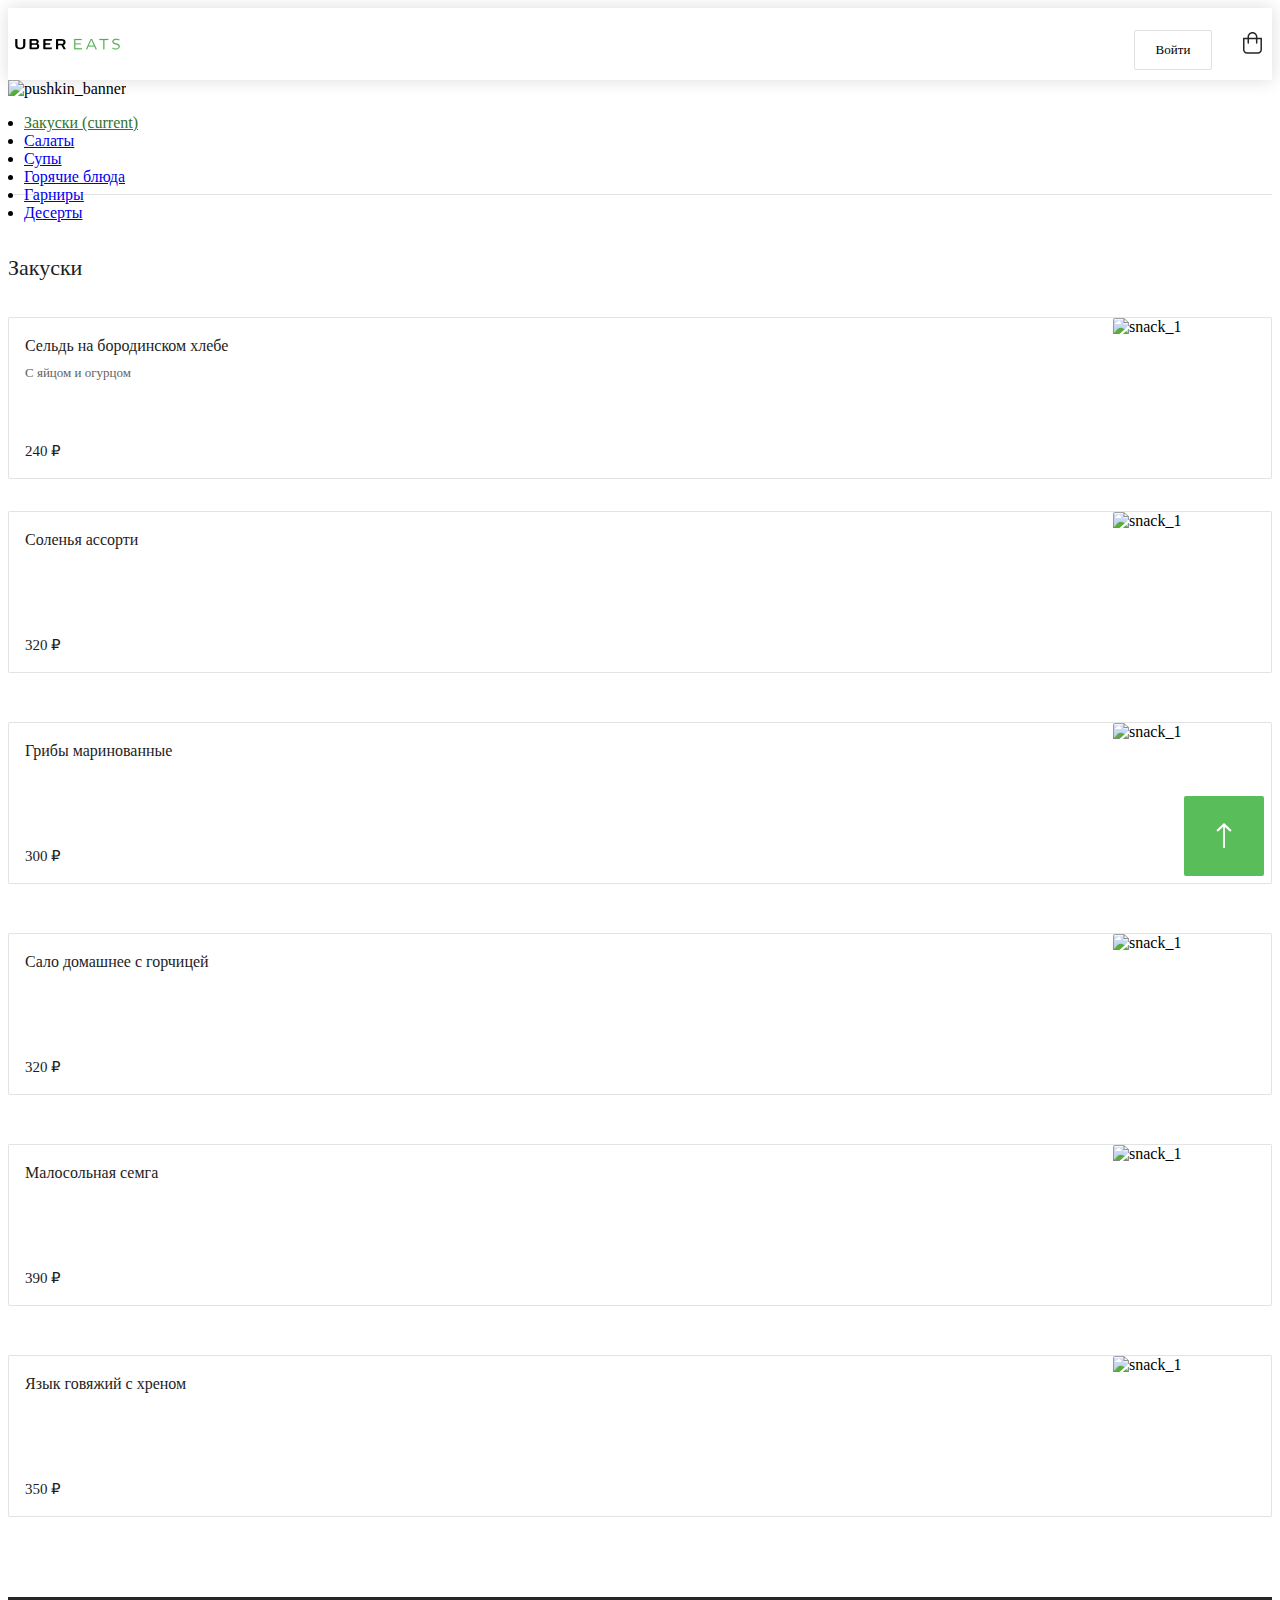
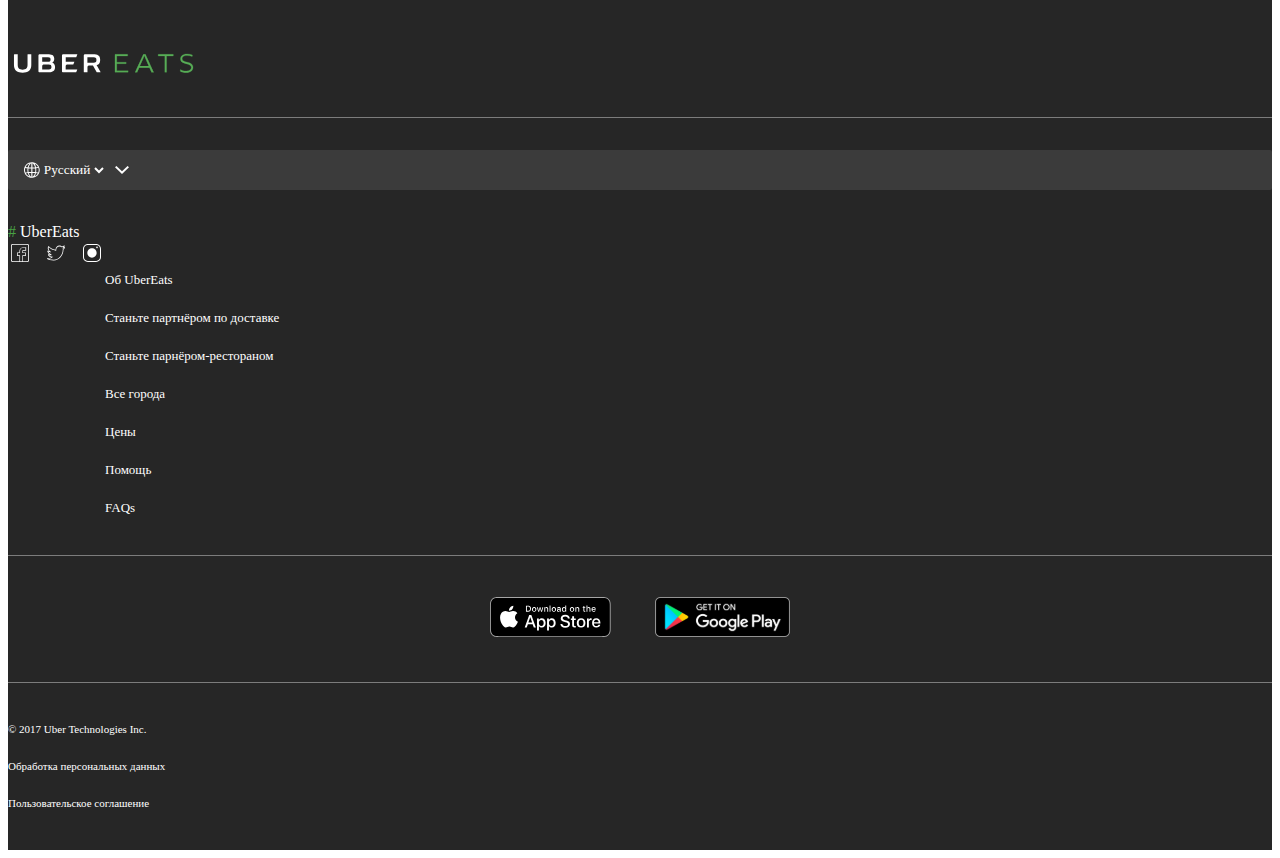
==== pushkin.html @ 24c44248 "first commit" ====
<!DOCTYPE html>
<html lang="ru">
  <head>
    <meta charset="UTF-8" />
    <meta http-equiv="X-UA-Compatible" content="IE=edge" />
    <meta name="viewport" content="width=device-width, initial-scale=1.0" />
    <link
      rel="stylesheet"
      href="https://cdn.jsdelivr.net/npm/bootstrap@4.1.3/dist/css/bootstrap.min.css"
      integrity="sha384-MCw98/SFnGE8fJT3GXwEOngsV7Zt27NXFoaoApmYm81iuXoPkFOJwJ8ERdknLPMO"
      crossorigin="anonymous"
    />
    <link rel="stylesheet" href="main_style.css" />
    <title>Главная</title>
  </head>
  <body>
    <div id="nav_bar" class="nav_bar">
      <div
        class="container"
        style="
          display: flex;
          flex-direction: row;
          justify-content: space-between;
        "
      >
        <a href="index.html"
          ><img
            style="margin-top: 30px"
            src="img/Stores/logo.svg"
            width="119.23"
            height="12.31"
          />
        </a>
        <div>
          <button type="button" class="log_in_btn">
            <span class="log_in_text">Войти</span>
          </button>

          <button type="button" class="cart_btn">
            <img src="img/Stores/basket.svg" />
          </button>
        </div>
      </div>
    </div>

    <img
      src="https://s3-alpha-sig.figma.com/img/1613/983b/03edb3a2b60781411a69db8fba566c50?Expires=1662336000&Signature=bKX0Hdz8-CfFAT5Q~3QdFXgvVffaPPNdoxm0lt3GJEyD3bPcUwfbOvtfsmLBp6mGgLY2dVqLGIM2qCj8gqTpLRBd3MKkYp1RsnoZWsYY9XwnWlACplLjK~FwSXbgyjGk-luWqMeCGVr-msJksi~EU~8wQmBsBdcbxEP6hj3JLXyecVYCVLjrn0veqkVZGVHTIKzxTBTTxw54ifNCoW8HgW15WSX~xNX1f3E3TL0l~2PSjoN2SneTjhsajJYFwvUito7wlhRZ7MWvH7v8oXpEGoeOysjGRTiaZpj0rMuWn2AtUzBTqndep9PDZ61sCO0f-WTiuR3UUUrAS7LhsmPlOQ__&Key-Pair-Id=APKAINTVSUGEWH5XD5UA"
      alt="pushkin_banner"
      style="width: 100%; height: 364px; object-fit: cover"
    />

    <div class="container">
      <div class="row">
        <div class="col-xs-12 col-md-7 col-lg-5">
          <div class="restaurant_card">
            <h1 class="restaurant_name">Трактир «Пушкин»</h1>
            <div class="restaurant_info">
              <div class="restaurant_price">₽₽₽ • Европейская</div>
              <div
                style="
                  width: 100px;
                  height: 32px;
                  background: #262626;
                  border-radius: 16px;
                  text-align: center;
                "
              >
                <div
                  style="
                    font-family: 'Roboto';
                    font-style: normal;
                    font-weight: 400;
                    font-size: 13px;
                    line-height: 15px;
                    color: #ffffff;
                    padding-top: 8px;
                  "
                >
                  40 - 50 мин
                </div>
              </div>
            </div>
          </div>
        </div>
      </div>
    </div>

    <div class="container">
      <nav
        class="navbar navbar-expand-lg navbar-light"
        style="position: relative; right: 24px; height: 80px"
      >
        <div class="collapse navbar-collapse" id="navbarNav">
          <ul class="navbar-nav">
            <li class="nav-item active">
              <a class="nav-link" href="#" style="color: #327430"
                >Закуски <span class="sr-only">(current)</span></a
              >
            </li>
            <li class="nav-item">
              <a class="nav-link" href="#">Салаты</a>
            </li>
            <li class="nav-item">
              <a class="nav-link" href="#">Супы</a>
            </li>
            <li class="nav-item">
              <a class="nav-link" href="#">Горячие блюда</a>
            </li>
            <li class="nav-item">
              <a class="nav-link" href="#">Гарниры</a>
            </li>
            <li class="nav-item">
              <a class="nav-link" href="#">Десерты</a>
            </li>
          </ul>
        </div>
      </nav>
    </div>

    <div class="pushkin_nav_divider"></div>

    <div class="container">
      <h2 class="restaurant_dishes_section">Закуски</h2>
      <div class="pushkin_dishes_section_divider"></div>
    </div>

    <div class="container">
      <div class="row">
        <div class="col-xs-12 col-md-12 col-lg-6">
          <div class="pushkin_card">
            <div class="texts">
              <div>
                <div class="dish_title">Сельдь на бородинском хлебе</div>
                <div class="dish_disc">С яйцом и огурцом</div>
              </div>
              <div class="dish_price">240 ₽</div>
            </div>
            <img
              class="pushkin_card_img"
              src="https://s3-alpha-sig.figma.com/img/112a/9e64/54ece4b0c2d21a0d1b4f7c3fd8db1614?Expires=1662336000&Signature=Ts7RqaJ3R5uDaBcEsYUMHX-a01jIfdjD9mamzvSAJ-fK8njPgfHpLlgM9SA5OUJnR98MpLMlZAbWT26Cts3aQgS6zPI4PLEVNfjnE0MGRhdMVtYfAAHUqVfC9Oa8p7Ol8ZoxODs74G61ThtTRk3EBB3APAhMS~oWbxy5F-8vG09HRSK0rqkvMA-R6lqTx0TqFULHIAUmdQeC8tRtcxvMrJ1RWP6Mcut-YElxHq~iNEylK7EkaYPXAis94yq6inYHEMo0zQxGP~tjVuzDEccvyi5G3mUQZvmqlZ78Q533WPVPAcIRg9qXRC50nsviOAnB0SX9llNdjTceqQlIrcxqBw__&Key-Pair-Id=APKAINTVSUGEWH5XD5UA"
              alt="snack_1"
            />
          </div>
        </div>
        <div class="col-xs-12 col-md-12 col-lg-6">
          <div class="pushkin_card">
            <div class="texts">
              <div>
                <div class="dish_title">Соленья ассорти</div>
              </div>
              <div class="dish_price">320 ₽</div>
            </div>
            <img
              class="pushkin_card_img"
              src="https://www.figma.com/file/y5fintNAAzM3MlR1UtsPqS/image/2729278aa17825f275ea68a422a5c5171804de46?fuid=576664179492109547"
              alt="snack_1"
            />
          </div>
        </div>
        <div class="col-xs-12 col-md-12 col-lg-6">
          <div class="pushkin_card_marg">
            <div class="texts">
              <div>
                <div class="dish_title">Грибы маринованные</div>
              </div>
              <div class="dish_price">300 ₽</div>
            </div>
            <img
              class="pushkin_card_img"
              src="https://s3-alpha-sig.figma.com/img/ff4a/50ee/3590ae6754898b8528d7a763864bdec4?Expires=1662336000&Signature=ROaXU6tZR9bb5Jdagfak1rdSvYqHmilqythzwJiT2Gv-gjU6eVFssdjAlc1x0ug6WdnXpsAEVNYGKJ-KvI8ilMBiIB~tonVtHy1~Sxxxziuvy4mqgJy3PHtDf1bbWpsk2fXU9WAIw7TInIZaheFWOL-ULgtdaBc6TsAaH61ri~UH9n3v7GsUMdWshg4vNVlDK3nE9EjxG04ChFOSKdbwhnrLK8dVwniJ5npyS-lagHqoB3wINpsmqY2X3aEeIZ4qOL9uGIhZ5EBT5CSgvGnzxyGJc-BDVAKbv6L6hKLecvfnziugtAx7233UcPCRDz0uil6XjEMx9EGLv1BYnQ2C2Q__&Key-Pair-Id=APKAINTVSUGEWH5XD5UA"
              alt="snack_1"
            />
          </div>
        </div>
        <div class="col-xs-12 col-md-12 col-lg-6">
          <div class="pushkin_card_marg">
            <div class="texts">
              <div>
                <div class="dish_title">Сало домашнее с горчицей</div>
              </div>
              <div class="dish_price">320 ₽</div>
            </div>
            <img
              class="pushkin_card_img"
              src="https://s3-alpha-sig.figma.com/img/d2ac/655f/db1fa93ea3a85dbb6d2cd13c648ae4b8?Expires=1662336000&Signature=BKzVzLIoi~blvcte0NB4Bo9sO43W9W~n81IBX1bMMhozrVIw4Tsm~Qqj6J7UMDZkZ910aI4dmuuEckIgF9y7GNIN925gk6cg2~rq6nPjajgS3EvgY5T0lLqA6oTnhRquQCvAlUGvVbUOyjXSDna2Wr1xS3SpzqdD7h5auFbOCHyEic0DI8IVO-DyMQf06D5Xgtk5AOUb7hzHmvVJpakuo8bmp1gla0OuQPIpg6U6~7KfNZ5HTuzNwjl6axP0NVK0gnWaaUvonMna5ckOzDuAa1IHGFnrU3uhvchgjTgYPalcxamY4Lda681um5AWD~1S6-BkKjCNj0silpQXUDOt-w__&Key-Pair-Id=APKAINTVSUGEWH5XD5UA"
              alt="snack_1"
            />
          </div>
        </div>
        <div class="col-xs-12 col-md-12 col-lg-6">
          <div class="pushkin_card_marg">
            <div class="texts">
              <div>
                <div class="dish_title">Малосольная семга</div>
              </div>
              <div class="dish_price">390 ₽</div>
            </div>
            <img
              class="pushkin_card_img"
              src="https://s3-alpha-sig.figma.com/img/46fb/19c0/82516041e5a6a2180729d3a14c7a1a30?Expires=1662336000&Signature=AULRM63-z3rTjFrzKTvi5mIV9tWBP5dcTpU1RLGkOMivmJOsDKPuYEYm4zSG1wv9REJ-tC4sMDtpq0~T7-ni53V8vENTAJS3eN2TwlFB8uShjkTL4C~yQ0jb1W7WqsC~[base64]&Key-Pair-Id=APKAINTVSUGEWH5XD5UA"
              alt="snack_1"
            />
          </div>
        </div>
        <div class="col-xs-12 col-md-12 col-lg-6">
          <div class="pushkin_card_marg">
            <div class="texts">
              <div>
                <div class="dish_title">Язык говяжий с хреном</div>
              </div>
              <div class="dish_price">350 ₽</div>
            </div>
            <img
              class="pushkin_card_img"
              src="https://s3-alpha-sig.figma.com/img/8d1c/1759/1cac2b297923224d1869aecf3d42ea16?Expires=1662336000&Signature=PKl9V3UuaKA93yf0BbSNRL7K09hRV-t6JyRk23SdQxDOcTGPj8fDDFpmoxYuk8HKcDcZjhkhVkgLLqDW9FDM~BH~Pro1GjlnATUzP9KKx4pvecPLHTVfEBt12t2cYOzTtCieVl3TELOJzAjZMxJBPx1Cn9WClYFj84iMXWWu7190QusTQjJg23GQcualxjZM0JLRnptAuchtt~V4GJMN4ijzMscb~AFViuRbl9K979mvZ1CdX89CknPlJ6V2j1s7-iRRHdtcgTnqxaHrgf8tfsz-ErNO4Bi9xSHmKFoicqruzgVcM1892NiD85SlU8RwH~nv4wkjqKSP8hDpwm--IQ__&Key-Pair-Id=APKAINTVSUGEWH5XD5UA"
              alt="snack_1"
            />
          </div>
        </div>
      </div>
    </div>

    <div class="page_bottom">
      <div class="container">
        <img
          src="img/Stores/white-logo.svg"
          alt="logo"
          style="margin-top: 56px"
          width="190.77"
          height="19.69"
        />

        <div class="divider"></div>

        <div class="row" style="margin-top: 32px; margin-bottom: 25px">
          <div class="col-xs-7 col-md-3 col-lg-3">
            <div
              style="
                display: flex;
                flex-direction: row;
                background: #3b3b3b;
                border-radius: 2px;
                height: 40px;
              "
            >
              <img
                src="img/Stores/world.svg"
                alt="world"
                style="margin-top: 12.14px; margin-left: 16px"
                width="15.72"
                height="15.72"
                ;
              />
              <select class="custom-select">
                <option selected>Русский</option>
                <option value="1">English</option>
              </select>

              <img
                src="img/Stores/if_icon-ios7-arrow-back_211686.svg"
                alt="arrow"
                style="margin: 16px 8px"
                width="14"
                height="8"
              />
            </div>
            <div style="width: 96px; margin-top: 32px">
              <div>
                <span
                  style="
                    font-family: 'Roboto';
                    font-style: normal;
                    font-weight: 400;
                    font-size: 16px;
                    line-height: 19px;
                    color: #49a144;
                  "
                  >#</span
                >
                <span
                  style="
                    font-family: 'Roboto';
                    font-style: normal;
                    font-weight: 400;
                    font-size: 16px;
                    line-height: 19px;
                    color: #ffffff;
                  "
                  >UberEats</span
                >
              </div>
              <div
                style="
                  display: flex;
                  justify-content: space-between;
                  flex-direction: row;
                "
              >
                <img
                  src="img/Stores/ic/24/social/facebook.svg"
                  alt="facebook"
                />
                <img src="img/Stores/ic/24/social/twitter.svg" alt="twitter" />
                <img
                  src="img/Stores/ic/24/social/instagram.svg"
                  alt="instagram"
                />
              </div>
            </div>
          </div>

          <div class="col-xs-7 col-md-3 col-lg-3">
            <div class="bottom_words_list_1">
              <div class="bottom_text_btns">Об UberEats</div>
              <div class="bottom_text_btns">Станьте партнёром по доставке</div>
              <div class="bottom_text_btns">Станьте парнёром-рестораном</div>
            </div>
          </div>

          <div class="col-xs-7 col-md-3 col-lg-3">
            <div class="bottom_words_list_2">
              <div class="bottom_text_btns">Все города</div>
              <div class="bottom_text_btns">Цены</div>
              <div class="bottom_text_btns">Помощь</div>
              <div class="bottom_text_btns">FAQs</div>
            </div>
          </div>
        </div>

        <div class="divider" style="margin-bottom: 41px"></div>

        <div
          style="
            display: flex;
            justify-content: space-around;
            margin-bottom: 39px;
          "
        >
          <div>
            <img
              style="margin-right: 40px"
              src="img/Stores/Download_on_the_App_Store_Badge_US-UK_RGB_blk_092917.svg"
              alt=""
            />
            <img src="img/Stores/en_badge_web_generic-cf6dad406f.svg" alt="" />
          </div>
        </div>

        <div class="divider" style="margin-bottom: 40px"></div>

        <div class="container" style="padding-bottom: 16px">
          <div class="row">
            <div class="col-xs-8 col-md-4 col-lg-4">
              <div class="bottom_text">© 2017 Uber Technologies Inc.</div>
            </div>
            <div class="col-xs-8 col-md-4 col-lg-4">
              <div class="bottom_text">Обработка персональных данных</div>
            </div>
            <div class="col-xs-8 col-md-4 col-lg-4">
              <div class="bottom_text">Пользовательское соглашение</div>
            </div>
          </div>
        </div>
      </div>
    </div>

    <a
      href="#nav_bar"
      style="
        position: fixed;
        width: 80px;
        height: 80px;
        bottom: 24px;
        right: 16px;
      "
    >
      <img src="img/Stores/btn-up.svg" alt="btn-up" width="80" height="80" />
    </a>
  </body>
</html>
---- main_style.css ----
.nav_bar {
  background-color: white;
  box-shadow: 0px 0px 16px rgba(38, 38, 38, 0.16);
  height: 72px;
}

.log_in_btn {
  background-color: white;
  width: 78px;
  height: 40px;
  border: 1px solid #e0e0e0;
  border-radius: 2px;
  margin-top: 16px;
}

.log_in_text {
  color: black;
  font-family: "Roboto";
  font-style: normal;
  font-weight: 500;
  font-size: 13px;
  line-height: 24px;
}

.cart_btn {
  width: 40px;
  height: 72px;
  background-color: white;
  border: 0px;

  margin-left: 16px;
}

@media (max-width: 640px) {
  .cart_btn {
    display: none;
  }
}

h2 {
  margin-top: 56px;

  font-family: "Roboto";
  font-style: normal;
  font-weight: 400;
  font-size: 22px;
  line-height: 34px;
  color: #1d1d1d;
}

.card {
  height: 366px;
  border: none;
  background-color: white;
  margin-top: 16px;
}

.card:hover {
  background-color: rgba(117, 117, 117, 0.04);
}

.card_img {
  height: 256px;
  object-fit: cover;
}

h3 {
  margin-top: 16px;

  font-family: "Roboto";
  font-style: normal;
  font-weight: 400;
  font-size: 16px;
  line-height: 24px;
  color: #1d1d1d;
}

.card_price {
  margin-top: 4px;

  font-family: "Roboto";
  font-style: normal;
  font-weight: 400;
  font-size: 14px;
  line-height: 21px;
  color: #626262;
}

.card_deliv_time {
  margin-top: 4px;

  font-family: "Roboto";
  font-style: normal;
  font-weight: 400;
  font-size: 13px;
  line-height: 21px;
  color: #1d1d1d;
}

.page_bottom {
  width: 100%;
  margin-top: 80px;
  background: #262626;
}

.divider {
  margin-top: 40.31px;
  height: 1px;
  background: #ffffff;
  opacity: 0.4;
}

.custom-select {
  background: #3b3b3b;
  border: 0;
  color: white;
  font-family: "Roboto";
}

.bottom_text_btns {
  font-family: "Roboto";
  font-style: normal;
  font-weight: 400;
  font-size: 13px;
  line-height: 15px;
  color: #ffffff;

  margin-bottom: 23px;
}

.bottom_text {
  font-family: "Roboto";
  font-style: normal;
  font-weight: 400;
  font-size: 11px;
  line-height: 13px;
  color: #ffffff;

  margin-bottom: 24px;
}

.bottom_words_list_1 {
  margin-top: 7px;
  margin-left: 97px;
}

.bottom_words_list_2 {
  margin-top: 7px;
  margin-left: 97px;
}

@media (max-width: 767px) {
  .bottom_words_list_1 {
    margin-top: 39px;
    margin-left: 0px;
  }

  .bottom_words_list_2 {
    margin-top: 0px;
    margin-left: 0px;
  }

  .pushkin_card_marg {
    margin-top: 0px;
  }
}

.pushkin_card {
  height: 160px;
  border: 1px solid rgba(117, 117, 117, 0.2);
  border-radius: 2px;
  background-color: white;
  margin-top: 32px;

  display: flex;
  flex-direction: row;
  justify-content: space-between;
}

.pushkin_card:hover {
  background-color: rgba(117, 117, 117, 0.04);
}

.pushkin_card_marg {
  height: 160px;
  border: 1px solid rgba(117, 117, 117, 0.2);
  border-radius: 2px;
  background-color: white;
  margin-top: 49px;

  display: flex;
  flex-direction: row;
  justify-content: space-between;
}

.pushkin_card_marg:hover {
  background-color: rgba(117, 117, 117, 0.04);
}

@media (max-width: 767px) {
  .pushkin_card {
    margin-top: 32px;
  }
  .pushkin_card_marg {
    margin-top: 32px;
  }
}

.texts {
  margin: 16px;

  display: flex;
  flex-direction: column;
  justify-content: space-between;
}

.dish_title {
  font-family: "Roboto";
  font-style: normal;
  font-weight: 400;
  font-size: 16px;
  line-height: 24px;
  color: #1d1d1d;
}

.dish_disc {
  margin-top: 4px;

  font-family: "Roboto";
  font-style: normal;
  font-weight: 400;
  font-size: 13px;
  line-height: 21px;
  color: #626262;
}

.dish_price {
  font-family: "Roboto";
  font-style: normal;
  font-weight: 500;
  font-size: 15px;
  line-height: 21px;
  color: #1d1d1d;
}

.pushkin_card_img {
  border-radius: 2px;
  object-fit: cover;

  height: 158px;
  width: 158px;
}

.restaurant_card {
  height: 204px;
  padding: 38px;
  background-color: white;
  display: flex;
  flex-direction: column;
  justify-content: space-between;

  position: absolute;
  top: -284px;
}

.restaurant_name {
  font-family: "Roboto";
  font-style: normal;
  font-weight: 400;
  font-size: 36px;
  line-height: 42px;
  color: #1d1d1d;
}

.restaurant_info {
  display: flex;
  flex-direction: row;
  justify-content: space-between;
  align-items: center;
}

.restaurant_price {
  font-family: "Roboto";
  font-style: normal;
  font-weight: 400;
  font-size: 14px;
  line-height: 16px;
  color: #626262;
}

@media (max-width: 767px) {
  .restaurant_card {
    height: 180px;
    padding: 24px;
    left: 8px;
    right: 8px;
    margin-left: auto;
    margin-right: auto;
  }

  .restaurant_name {
    text-align: center;
    font-size: 24px;
    line-height: 28px;
  }

  .restaurant_info {
    flex-direction: column;
  }

  .restaurant_price {
    margin-bottom: 16px;
  }
}

.pushkin_nav_divider {
  height: 1px;
  background: rgba(117, 117, 117, 0.2);
}

@media (max-width: 991px) {
  .pushkin_nav_divider {
    display: none;
  }
}

.pushkin_dishes_section_divider {
  display: none;
}

@media (max-width: 767px) {
  .restaurant_dishes_section {
    position: relative;
    bottom: 50px;
    text-align: center;
  }

  .pushkin_dishes_section_divider {
    display: block;
    position: relative;
    bottom: 50px;
    margin: auto;

    width: 50px;
    height: 1px;
    background: #757575;
  }
}
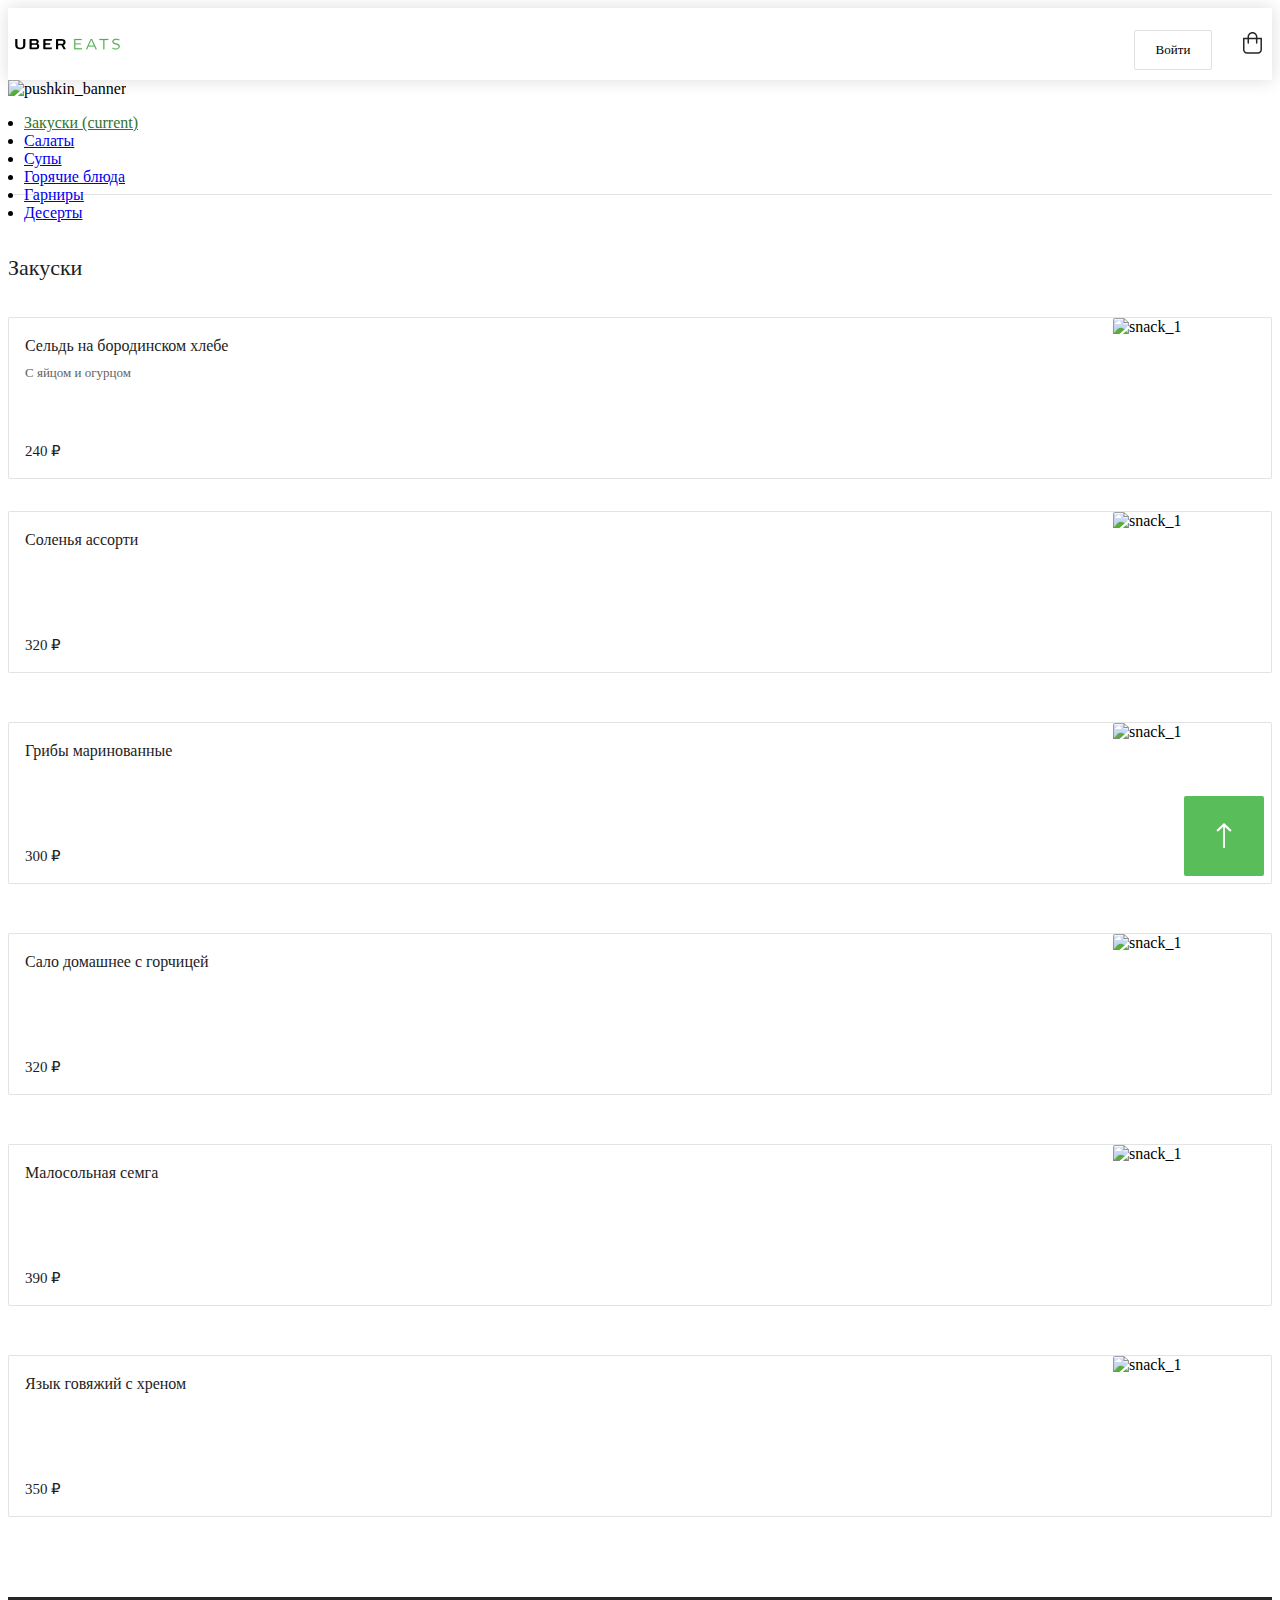
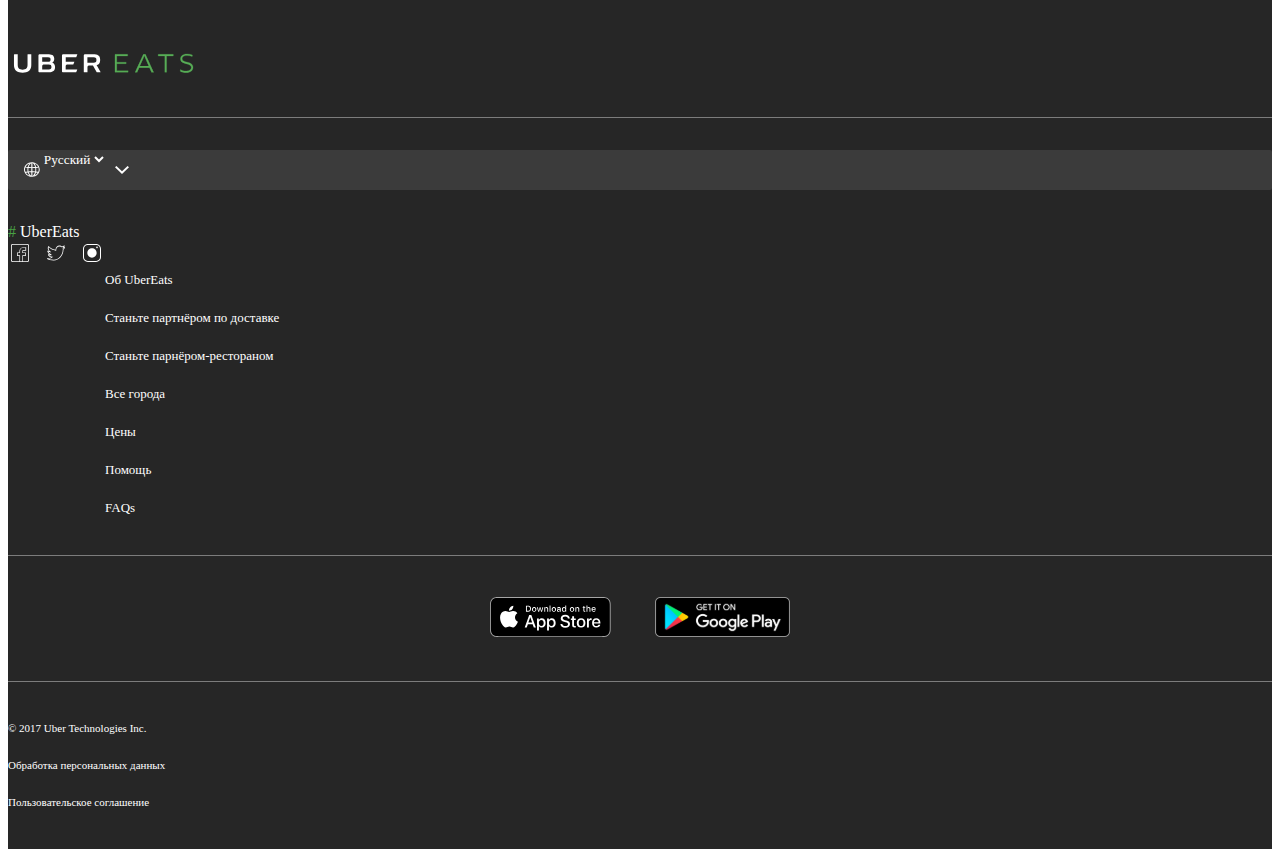
==== commit 4d072394: "code reformat" ====
--- a/pushkin.html
+++ b/pushkin.html
@@ -1,73 +1,73 @@
 <!DOCTYPE html>
 <html lang="ru">
-  <head>
-    <meta charset="UTF-8" />
-    <meta http-equiv="X-UA-Compatible" content="IE=edge" />
-    <meta name="viewport" content="width=device-width, initial-scale=1.0" />
+<head>
+    <meta charset="UTF-8"/>
+    <meta http-equiv="X-UA-Compatible" content="IE=edge"/>
+    <meta name="viewport" content="width=device-width, initial-scale=1.0"/>
     <link
-      rel="stylesheet"
-      href="https://cdn.jsdelivr.net/npm/bootstrap@4.1.3/dist/css/bootstrap.min.css"
-      integrity="sha384-MCw98/SFnGE8fJT3GXwEOngsV7Zt27NXFoaoApmYm81iuXoPkFOJwJ8ERdknLPMO"
-      crossorigin="anonymous"
+            rel="stylesheet"
+            href="https://cdn.jsdelivr.net/npm/bootstrap@4.1.3/dist/css/bootstrap.min.css"
+            integrity="sha384-MCw98/SFnGE8fJT3GXwEOngsV7Zt27NXFoaoApmYm81iuXoPkFOJwJ8ERdknLPMO"
+            crossorigin="anonymous"
     />
-    <link rel="stylesheet" href="main_style.css" />
+    <link rel="stylesheet" href="main_style.css"/>
     <title>Главная</title>
-  </head>
-  <body>
-    <div id="nav_bar" class="nav_bar">
-      <div
-        class="container"
-        style="
+</head>
+<body>
+<div id="nav_bar" class="nav_bar">
+    <div
+            class="container"
+            style="
           display: flex;
           flex-direction: row;
           justify-content: space-between;
         "
-      >
+    >
         <a href="index.html"
-          ><img
-            style="margin-top: 30px"
-            src="img/Stores/logo.svg"
-            width="119.23"
-            height="12.31"
-          />
+        ><img
+                style="margin-top: 30px"
+                src="img/Stores/logo.svg"
+                width="119.23"
+                height="12.31"
+                alt="logo"/>
         </a>
         <div>
-          <button type="button" class="log_in_btn">
-            <span class="log_in_text">Войти</span>
-          </button>
-
-          <button type="button" class="cart_btn">
-            <img src="img/Stores/basket.svg" />
-          </button>
-        </div>
-      </div>
+            <button type="button" class="log_in_btn">
+                <span class="log_in_text">Войти</span>
+            </button>
+
+            <button type="button" class="cart_btn">
+                <img src="img/Stores/basket.svg" alt="basket"/>
+            </button>
+        </div>
     </div>
-
-    <img
-      src="https://s3-alpha-sig.figma.com/img/1613/983b/03edb3a2b60781411a69db8fba566c50?Expires=1662336000&Signature=bKX0Hdz8-CfFAT5Q~3QdFXgvVffaPPNdoxm0lt3GJEyD3bPcUwfbOvtfsmLBp6mGgLY2dVqLGIM2qCj8gqTpLRBd3MKkYp1RsnoZWsYY9XwnWlACplLjK~FwSXbgyjGk-luWqMeCGVr-msJksi~EU~8wQmBsBdcbxEP6hj3JLXyecVYCVLjrn0veqkVZGVHTIKzxTBTTxw54ifNCoW8HgW15WSX~xNX1f3E3TL0l~2PSjoN2SneTjhsajJYFwvUito7wlhRZ7MWvH7v8oXpEGoeOysjGRTiaZpj0rMuWn2AtUzBTqndep9PDZ61sCO0f-WTiuR3UUUrAS7LhsmPlOQ__&Key-Pair-Id=APKAINTVSUGEWH5XD5UA"
-      alt="pushkin_banner"
-      style="width: 100%; height: 364px; object-fit: cover"
-    />
-
-    <div class="container">
-      <div class="row">
+</div>
+
+<img
+        src="https://s3-alpha-sig.figma.com/img/1613/983b/03edb3a2b60781411a69db8fba566c50?Expires=1662336000&Signature=bKX0Hdz8-CfFAT5Q~3QdFXgvVffaPPNdoxm0lt3GJEyD3bPcUwfbOvtfsmLBp6mGgLY2dVqLGIM2qCj8gqTpLRBd3MKkYp1RsnoZWsYY9XwnWlACplLjK~FwSXbgyjGk-luWqMeCGVr-msJksi~EU~8wQmBsBdcbxEP6hj3JLXyecVYCVLjrn0veqkVZGVHTIKzxTBTTxw54ifNCoW8HgW15WSX~xNX1f3E3TL0l~2PSjoN2SneTjhsajJYFwvUito7wlhRZ7MWvH7v8oXpEGoeOysjGRTiaZpj0rMuWn2AtUzBTqndep9PDZ61sCO0f-WTiuR3UUUrAS7LhsmPlOQ__&Key-Pair-Id=APKAINTVSUGEWH5XD5UA"
+        alt="pushkin_banner"
+        style="width: 100%; height: 364px; object-fit: cover"
+/>
+
+<div class="container">
+    <div class="row">
         <div class="col-xs-12 col-md-7 col-lg-5">
-          <div class="restaurant_card">
-            <h1 class="restaurant_name">Трактир «Пушкин»</h1>
-            <div class="restaurant_info">
-              <div class="restaurant_price">₽₽₽ • Европейская</div>
-              <div
-                style="
+            <div class="restaurant_card">
+                <h1 class="restaurant_name">Трактир «Пушкин»</h1>
+                <div class="restaurant_info">
+                    <div class="restaurant_price">₽₽₽ • Европейская</div>
+                    <div
+                            style="
                   width: 100px;
                   height: 32px;
                   background: #262626;
                   border-radius: 16px;
                   text-align: center;
                 "
-              >
-                <div
-                  style="
-                    font-family: 'Roboto';
+                    >
+                        <div
+                                style="
+                    font-family: 'Roboto',serif;
                     font-style: normal;
                     font-weight: 400;
                     font-size: 13px;
@@ -75,306 +75,307 @@
                     color: #ffffff;
                     padding-top: 8px;
                   "
-                >
-                  40 - 50 мин
-                </div>
-              </div>
-            </div>
-          </div>
-        </div>
-      </div>
+                        >
+                            40 - 50 мин
+                        </div>
+                    </div>
+                </div>
+            </div>
+        </div>
     </div>
-
+</div>
+
+<div class="container">
+    <nav
+            class="navbar navbar-expand-lg navbar-light"
+            style="position: relative; right: 24px; height: 80px"
+    >
+        <div class="collapse navbar-collapse" id="navbarNav">
+            <ul class="navbar-nav">
+                <li class="nav-item active">
+                    <a class="nav-link" href="#" style="color: #327430"
+                    >Закуски <span class="sr-only">(current)</span></a
+                    >
+                </li>
+                <li class="nav-item">
+                    <a class="nav-link" href="#">Салаты</a>
+                </li>
+                <li class="nav-item">
+                    <a class="nav-link" href="#">Супы</a>
+                </li>
+                <li class="nav-item">
+                    <a class="nav-link" href="#">Горячие блюда</a>
+                </li>
+                <li class="nav-item">
+                    <a class="nav-link" href="#">Гарниры</a>
+                </li>
+                <li class="nav-item">
+                    <a class="nav-link" href="#">Десерты</a>
+                </li>
+            </ul>
+        </div>
+    </nav>
+</div>
+
+<div class="pushkin_nav_divider"></div>
+
+<div class="container">
+    <h2 class="restaurant_dishes_section">Закуски</h2>
+    <div class="pushkin_dishes_section_divider"></div>
+</div>
+
+<div class="container">
+    <div class="row">
+        <div class="col-xs-12 col-md-12 col-lg-6">
+            <div class="pushkin_card">
+                <div class="texts">
+                    <div>
+                        <div class="dish_title">Сельдь на бородинском хлебе</div>
+                        <div class="dish_disc">С яйцом и огурцом</div>
+                    </div>
+                    <div class="dish_price">240 ₽</div>
+                </div>
+                <img
+                        class="pushkin_card_img"
+                        src="https://s3-alpha-sig.figma.com/img/112a/9e64/54ece4b0c2d21a0d1b4f7c3fd8db1614?Expires=1662336000&Signature=Ts7RqaJ3R5uDaBcEsYUMHX-a01jIfdjD9mamzvSAJ-fK8njPgfHpLlgM9SA5OUJnR98MpLMlZAbWT26Cts3aQgS6zPI4PLEVNfjnE0MGRhdMVtYfAAHUqVfC9Oa8p7Ol8ZoxODs74G61ThtTRk3EBB3APAhMS~oWbxy5F-8vG09HRSK0rqkvMA-R6lqTx0TqFULHIAUmdQeC8tRtcxvMrJ1RWP6Mcut-YElxHq~iNEylK7EkaYPXAis94yq6inYHEMo0zQxGP~tjVuzDEccvyi5G3mUQZvmqlZ78Q533WPVPAcIRg9qXRC50nsviOAnB0SX9llNdjTceqQlIrcxqBw__&Key-Pair-Id=APKAINTVSUGEWH5XD5UA"
+                        alt="snack_1"
+                />
+            </div>
+        </div>
+        <div class="col-xs-12 col-md-12 col-lg-6">
+            <div class="pushkin_card">
+                <div class="texts">
+                    <div>
+                        <div class="dish_title">Соленья ассорти</div>
+                    </div>
+                    <div class="dish_price">320 ₽</div>
+                </div>
+                <img
+                        class="pushkin_card_img"
+                        src="https://www.figma.com/file/y5fintNAAzM3MlR1UtsPqS/image/2729278aa17825f275ea68a422a5c5171804de46?fuid=576664179492109547"
+                        alt="snack_1"
+                />
+            </div>
+        </div>
+        <div class="col-xs-12 col-md-12 col-lg-6">
+            <div class="pushkin_card_marg">
+                <div class="texts">
+                    <div>
+                        <div class="dish_title">Грибы маринованные</div>
+                    </div>
+                    <div class="dish_price">300 ₽</div>
+                </div>
+                <img
+                        class="pushkin_card_img"
+                        src="https://s3-alpha-sig.figma.com/img/ff4a/50ee/3590ae6754898b8528d7a763864bdec4?Expires=1662336000&Signature=ROaXU6tZR9bb5Jdagfak1rdSvYqHmilqythzwJiT2Gv-gjU6eVFssdjAlc1x0ug6WdnXpsAEVNYGKJ-KvI8ilMBiIB~tonVtHy1~Sxxxziuvy4mqgJy3PHtDf1bbWpsk2fXU9WAIw7TInIZaheFWOL-ULgtdaBc6TsAaH61ri~UH9n3v7GsUMdWshg4vNVlDK3nE9EjxG04ChFOSKdbwhnrLK8dVwniJ5npyS-lagHqoB3wINpsmqY2X3aEeIZ4qOL9uGIhZ5EBT5CSgvGnzxyGJc-BDVAKbv6L6hKLecvfnziugtAx7233UcPCRDz0uil6XjEMx9EGLv1BYnQ2C2Q__&Key-Pair-Id=APKAINTVSUGEWH5XD5UA"
+                        alt="snack_1"
+                />
+            </div>
+        </div>
+        <div class="col-xs-12 col-md-12 col-lg-6">
+            <div class="pushkin_card_marg">
+                <div class="texts">
+                    <div>
+                        <div class="dish_title">Сало домашнее с горчицей</div>
+                    </div>
+                    <div class="dish_price">320 ₽</div>
+                </div>
+                <img
+                        class="pushkin_card_img"
+                        src="https://s3-alpha-sig.figma.com/img/d2ac/655f/db1fa93ea3a85dbb6d2cd13c648ae4b8?Expires=1662336000&Signature=BKzVzLIoi~blvcte0NB4Bo9sO43W9W~n81IBX1bMMhozrVIw4Tsm~Qqj6J7UMDZkZ910aI4dmuuEckIgF9y7GNIN925gk6cg2~rq6nPjajgS3EvgY5T0lLqA6oTnhRquQCvAlUGvVbUOyjXSDna2Wr1xS3SpzqdD7h5auFbOCHyEic0DI8IVO-DyMQf06D5Xgtk5AOUb7hzHmvVJpakuo8bmp1gla0OuQPIpg6U6~7KfNZ5HTuzNwjl6axP0NVK0gnWaaUvonMna5ckOzDuAa1IHGFnrU3uhvchgjTgYPalcxamY4Lda681um5AWD~1S6-BkKjCNj0silpQXUDOt-w__&Key-Pair-Id=APKAINTVSUGEWH5XD5UA"
+                        alt="snack_1"
+                />
+            </div>
+        </div>
+        <div class="col-xs-12 col-md-12 col-lg-6">
+            <div class="pushkin_card_marg">
+                <div class="texts">
+                    <div>
+                        <div class="dish_title">Малосольная семга</div>
+                    </div>
+                    <div class="dish_price">390 ₽</div>
+                </div>
+                <img
+                        class="pushkin_card_img"
+                        src="https://s3-alpha-sig.figma.com/img/46fb/19c0/82516041e5a6a2180729d3a14c7a1a30?Expires=1662336000&Signature=AULRM63-z3rTjFrzKTvi5mIV9tWBP5dcTpU1RLGkOMivmJOsDKPuYEYm4zSG1wv9REJ-tC4sMDtpq0~T7-ni53V8vENTAJS3eN2TwlFB8uShjkTL4C~yQ0jb1W7WqsC~[base64]&Key-Pair-Id=APKAINTVSUGEWH5XD5UA"
+                        alt="snack_1"
+                />
+            </div>
+        </div>
+        <div class="col-xs-12 col-md-12 col-lg-6">
+            <div class="pushkin_card_marg">
+                <div class="texts">
+                    <div>
+                        <div class="dish_title">Язык говяжий с хреном</div>
+                    </div>
+                    <div class="dish_price">350 ₽</div>
+                </div>
+                <img
+                        class="pushkin_card_img"
+                        src="https://s3-alpha-sig.figma.com/img/8d1c/1759/1cac2b297923224d1869aecf3d42ea16?Expires=1662336000&Signature=PKl9V3UuaKA93yf0BbSNRL7K09hRV-t6JyRk23SdQxDOcTGPj8fDDFpmoxYuk8HKcDcZjhkhVkgLLqDW9FDM~BH~Pro1GjlnATUzP9KKx4pvecPLHTVfEBt12t2cYOzTtCieVl3TELOJzAjZMxJBPx1Cn9WClYFj84iMXWWu7190QusTQjJg23GQcualxjZM0JLRnptAuchtt~V4GJMN4ijzMscb~AFViuRbl9K979mvZ1CdX89CknPlJ6V2j1s7-iRRHdtcgTnqxaHrgf8tfsz-ErNO4Bi9xSHmKFoicqruzgVcM1892NiD85SlU8RwH~nv4wkjqKSP8hDpwm--IQ__&Key-Pair-Id=APKAINTVSUGEWH5XD5UA"
+                        alt="snack_1"
+                />
+            </div>
+        </div>
+    </div>
+</div>
+
+<div class="page_bottom">
     <div class="container">
-      <nav
-        class="navbar navbar-expand-lg navbar-light"
-        style="position: relative; right: 24px; height: 80px"
-      >
-        <div class="collapse navbar-collapse" id="navbarNav">
-          <ul class="navbar-nav">
-            <li class="nav-item active">
-              <a class="nav-link" href="#" style="color: #327430"
-                >Закуски <span class="sr-only">(current)</span></a
-              >
-            </li>
-            <li class="nav-item">
-              <a class="nav-link" href="#">Салаты</a>
-            </li>
-            <li class="nav-item">
-              <a class="nav-link" href="#">Супы</a>
-            </li>
-            <li class="nav-item">
-              <a class="nav-link" href="#">Горячие блюда</a>
-            </li>
-            <li class="nav-item">
-              <a class="nav-link" href="#">Гарниры</a>
-            </li>
-            <li class="nav-item">
-              <a class="nav-link" href="#">Десерты</a>
-            </li>
-          </ul>
-        </div>
-      </nav>
-    </div>
-
-    <div class="pushkin_nav_divider"></div>
-
-    <div class="container">
-      <h2 class="restaurant_dishes_section">Закуски</h2>
-      <div class="pushkin_dishes_section_divider"></div>
-    </div>
-
-    <div class="container">
-      <div class="row">
-        <div class="col-xs-12 col-md-12 col-lg-6">
-          <div class="pushkin_card">
-            <div class="texts">
-              <div>
-                <div class="dish_title">Сельдь на бородинском хлебе</div>
-                <div class="dish_disc">С яйцом и огурцом</div>
-              </div>
-              <div class="dish_price">240 ₽</div>
-            </div>
-            <img
-              class="pushkin_card_img"
-              src="https://s3-alpha-sig.figma.com/img/112a/9e64/54ece4b0c2d21a0d1b4f7c3fd8db1614?Expires=1662336000&Signature=Ts7RqaJ3R5uDaBcEsYUMHX-a01jIfdjD9mamzvSAJ-fK8njPgfHpLlgM9SA5OUJnR98MpLMlZAbWT26Cts3aQgS6zPI4PLEVNfjnE0MGRhdMVtYfAAHUqVfC9Oa8p7Ol8ZoxODs74G61ThtTRk3EBB3APAhMS~oWbxy5F-8vG09HRSK0rqkvMA-R6lqTx0TqFULHIAUmdQeC8tRtcxvMrJ1RWP6Mcut-YElxHq~iNEylK7EkaYPXAis94yq6inYHEMo0zQxGP~tjVuzDEccvyi5G3mUQZvmqlZ78Q533WPVPAcIRg9qXRC50nsviOAnB0SX9llNdjTceqQlIrcxqBw__&Key-Pair-Id=APKAINTVSUGEWH5XD5UA"
-              alt="snack_1"
-            />
-          </div>
-        </div>
-        <div class="col-xs-12 col-md-12 col-lg-6">
-          <div class="pushkin_card">
-            <div class="texts">
-              <div>
-                <div class="dish_title">Соленья ассорти</div>
-              </div>
-              <div class="dish_price">320 ₽</div>
-            </div>
-            <img
-              class="pushkin_card_img"
-              src="https://www.figma.com/file/y5fintNAAzM3MlR1UtsPqS/image/2729278aa17825f275ea68a422a5c5171804de46?fuid=576664179492109547"
-              alt="snack_1"
-            />
-          </div>
-        </div>
-        <div class="col-xs-12 col-md-12 col-lg-6">
-          <div class="pushkin_card_marg">
-            <div class="texts">
-              <div>
-                <div class="dish_title">Грибы маринованные</div>
-              </div>
-              <div class="dish_price">300 ₽</div>
-            </div>
-            <img
-              class="pushkin_card_img"
-              src="https://s3-alpha-sig.figma.com/img/ff4a/50ee/3590ae6754898b8528d7a763864bdec4?Expires=1662336000&Signature=ROaXU6tZR9bb5Jdagfak1rdSvYqHmilqythzwJiT2Gv-gjU6eVFssdjAlc1x0ug6WdnXpsAEVNYGKJ-KvI8ilMBiIB~tonVtHy1~Sxxxziuvy4mqgJy3PHtDf1bbWpsk2fXU9WAIw7TInIZaheFWOL-ULgtdaBc6TsAaH61ri~UH9n3v7GsUMdWshg4vNVlDK3nE9EjxG04ChFOSKdbwhnrLK8dVwniJ5npyS-lagHqoB3wINpsmqY2X3aEeIZ4qOL9uGIhZ5EBT5CSgvGnzxyGJc-BDVAKbv6L6hKLecvfnziugtAx7233UcPCRDz0uil6XjEMx9EGLv1BYnQ2C2Q__&Key-Pair-Id=APKAINTVSUGEWH5XD5UA"
-              alt="snack_1"
-            />
-          </div>
-        </div>
-        <div class="col-xs-12 col-md-12 col-lg-6">
-          <div class="pushkin_card_marg">
-            <div class="texts">
-              <div>
-                <div class="dish_title">Сало домашнее с горчицей</div>
-              </div>
-              <div class="dish_price">320 ₽</div>
-            </div>
-            <img
-              class="pushkin_card_img"
-              src="https://s3-alpha-sig.figma.com/img/d2ac/655f/db1fa93ea3a85dbb6d2cd13c648ae4b8?Expires=1662336000&Signature=BKzVzLIoi~blvcte0NB4Bo9sO43W9W~n81IBX1bMMhozrVIw4Tsm~Qqj6J7UMDZkZ910aI4dmuuEckIgF9y7GNIN925gk6cg2~rq6nPjajgS3EvgY5T0lLqA6oTnhRquQCvAlUGvVbUOyjXSDna2Wr1xS3SpzqdD7h5auFbOCHyEic0DI8IVO-DyMQf06D5Xgtk5AOUb7hzHmvVJpakuo8bmp1gla0OuQPIpg6U6~7KfNZ5HTuzNwjl6axP0NVK0gnWaaUvonMna5ckOzDuAa1IHGFnrU3uhvchgjTgYPalcxamY4Lda681um5AWD~1S6-BkKjCNj0silpQXUDOt-w__&Key-Pair-Id=APKAINTVSUGEWH5XD5UA"
-              alt="snack_1"
-            />
-          </div>
-        </div>
-        <div class="col-xs-12 col-md-12 col-lg-6">
-          <div class="pushkin_card_marg">
-            <div class="texts">
-              <div>
-                <div class="dish_title">Малосольная семга</div>
-              </div>
-              <div class="dish_price">390 ₽</div>
-            </div>
-            <img
-              class="pushkin_card_img"
-              src="https://s3-alpha-sig.figma.com/img/46fb/19c0/82516041e5a6a2180729d3a14c7a1a30?Expires=1662336000&Signature=AULRM63-z3rTjFrzKTvi5mIV9tWBP5dcTpU1RLGkOMivmJOsDKPuYEYm4zSG1wv9REJ-tC4sMDtpq0~T7-ni53V8vENTAJS3eN2TwlFB8uShjkTL4C~yQ0jb1W7WqsC~[base64]&Key-Pair-Id=APKAINTVSUGEWH5XD5UA"
-              alt="snack_1"
-            />
-          </div>
-        </div>
-        <div class="col-xs-12 col-md-12 col-lg-6">
-          <div class="pushkin_card_marg">
-            <div class="texts">
-              <div>
-                <div class="dish_title">Язык говяжий с хреном</div>
-              </div>
-              <div class="dish_price">350 ₽</div>
-            </div>
-            <img
-              class="pushkin_card_img"
-              src="https://s3-alpha-sig.figma.com/img/8d1c/1759/1cac2b297923224d1869aecf3d42ea16?Expires=1662336000&Signature=PKl9V3UuaKA93yf0BbSNRL7K09hRV-t6JyRk23SdQxDOcTGPj8fDDFpmoxYuk8HKcDcZjhkhVkgLLqDW9FDM~BH~Pro1GjlnATUzP9KKx4pvecPLHTVfEBt12t2cYOzTtCieVl3TELOJzAjZMxJBPx1Cn9WClYFj84iMXWWu7190QusTQjJg23GQcualxjZM0JLRnptAuchtt~V4GJMN4ijzMscb~AFViuRbl9K979mvZ1CdX89CknPlJ6V2j1s7-iRRHdtcgTnqxaHrgf8tfsz-ErNO4Bi9xSHmKFoicqruzgVcM1892NiD85SlU8RwH~nv4wkjqKSP8hDpwm--IQ__&Key-Pair-Id=APKAINTVSUGEWH5XD5UA"
-              alt="snack_1"
-            />
-          </div>
-        </div>
-      </div>
-    </div>
-
-    <div class="page_bottom">
-      <div class="container">
         <img
-          src="img/Stores/white-logo.svg"
-          alt="logo"
-          style="margin-top: 56px"
-          width="190.77"
-          height="19.69"
+                src="img/Stores/white-logo.svg"
+                alt="logo"
+                style="margin-top: 56px"
+                width="190.77"
+                height="19.69"
         />
 
         <div class="divider"></div>
 
         <div class="row" style="margin-top: 32px; margin-bottom: 25px">
-          <div class="col-xs-7 col-md-3 col-lg-3">
-            <div
-              style="
+            <div class="col-xs-7 col-md-3 col-lg-3">
+                <div
+                        style="
                 display: flex;
                 flex-direction: row;
                 background: #3b3b3b;
                 border-radius: 2px;
                 height: 40px;
               "
-            >
-              <img
-                src="img/Stores/world.svg"
-                alt="world"
-                style="margin-top: 12.14px; margin-left: 16px"
-                width="15.72"
-                height="15.72"
-                ;
-              />
-              <select class="custom-select">
-                <option selected>Русский</option>
-                <option value="1">English</option>
-              </select>
-
-              <img
-                src="img/Stores/if_icon-ios7-arrow-back_211686.svg"
-                alt="arrow"
-                style="margin: 16px 8px"
-                width="14"
-                height="8"
-              />
-            </div>
-            <div style="width: 96px; margin-top: 32px">
-              <div>
+                >
+                    <img
+                            src="img/Stores/world.svg"
+                            alt="world"
+                            style="margin-top: 12px; margin-left: 16px"
+                            width="15.72"
+                            height="15.72"
+                    />
+                    <label>
+                        <select class="custom-select">
+                            <option selected>Русский</option>
+                            <option value="1">English</option>
+                        </select>
+                    </label>
+
+                    <img
+                            src="img/Stores/if_icon-ios7-arrow-back_211686.svg"
+                            alt="arrow"
+                            style="margin: 16px 8px"
+                            width="14"
+                            height="8"
+                    />
+                </div>
+                <div style="width: 96px; margin-top: 32px">
+                    <div>
                 <span
-                  style="
-                    font-family: 'Roboto';
+                        style="
+                    font-family: 'Roboto',serif;
                     font-style: normal;
                     font-weight: 400;
                     font-size: 16px;
                     line-height: 19px;
                     color: #49a144;
                   "
-                  >#</span
+                >#</span
                 >
-                <span
-                  style="
-                    font-family: 'Roboto';
+                        <span
+                                style="
+                    font-family: 'Roboto',serif;
                     font-style: normal;
                     font-weight: 400;
                     font-size: 16px;
                     line-height: 19px;
                     color: #ffffff;
                   "
-                  >UberEats</span
-                >
-              </div>
-              <div
-                style="
+                        >UberEats</span
+                        >
+                    </div>
+                    <div
+                            style="
                   display: flex;
                   justify-content: space-between;
                   flex-direction: row;
                 "
-              >
-                <img
-                  src="img/Stores/ic/24/social/facebook.svg"
-                  alt="facebook"
-                />
-                <img src="img/Stores/ic/24/social/twitter.svg" alt="twitter" />
-                <img
-                  src="img/Stores/ic/24/social/instagram.svg"
-                  alt="instagram"
-                />
-              </div>
-            </div>
-          </div>
-
-          <div class="col-xs-7 col-md-3 col-lg-3">
-            <div class="bottom_words_list_1">
-              <div class="bottom_text_btns">Об UberEats</div>
-              <div class="bottom_text_btns">Станьте партнёром по доставке</div>
-              <div class="bottom_text_btns">Станьте парнёром-рестораном</div>
-            </div>
-          </div>
-
-          <div class="col-xs-7 col-md-3 col-lg-3">
-            <div class="bottom_words_list_2">
-              <div class="bottom_text_btns">Все города</div>
-              <div class="bottom_text_btns">Цены</div>
-              <div class="bottom_text_btns">Помощь</div>
-              <div class="bottom_text_btns">FAQs</div>
-            </div>
-          </div>
+                    >
+                        <img
+                                src="img/Stores/ic/24/social/facebook.svg"
+                                alt="facebook"
+                        />
+                        <img src="img/Stores/ic/24/social/twitter.svg" alt="twitter"/>
+                        <img
+                                src="img/Stores/ic/24/social/instagram.svg"
+                                alt="instagram"
+                        />
+                    </div>
+                </div>
+            </div>
+
+            <div class="col-xs-7 col-md-3 col-lg-3">
+                <div class="bottom_words_list_1">
+                    <div class="bottom_text_btns">Об UberEats</div>
+                    <div class="bottom_text_btns">Станьте партнёром по доставке</div>
+                    <div class="bottom_text_btns">Станьте парнёром-рестораном</div>
+                </div>
+            </div>
+
+            <div class="col-xs-7 col-md-3 col-lg-3">
+                <div class="bottom_words_list_2">
+                    <div class="bottom_text_btns">Все города</div>
+                    <div class="bottom_text_btns">Цены</div>
+                    <div class="bottom_text_btns">Помощь</div>
+                    <div class="bottom_text_btns">FAQs</div>
+                </div>
+            </div>
         </div>
 
         <div class="divider" style="margin-bottom: 41px"></div>
 
         <div
-          style="
+                style="
             display: flex;
             justify-content: space-around;
             margin-bottom: 39px;
           "
         >
-          <div>
-            <img
-              style="margin-right: 40px"
-              src="img/Stores/Download_on_the_App_Store_Badge_US-UK_RGB_blk_092917.svg"
-              alt=""
-            />
-            <img src="img/Stores/en_badge_web_generic-cf6dad406f.svg" alt="" />
-          </div>
+            <div>
+                <img
+                        style="margin-right: 40px"
+                        src="img/Stores/Download_on_the_App_Store_Badge_US-UK_RGB_blk_092917.svg"
+                        alt=""
+                />
+                <img src="img/Stores/en_badge_web_generic-cf6dad406f.svg" alt=""/>
+            </div>
         </div>
 
         <div class="divider" style="margin-bottom: 40px"></div>
 
         <div class="container" style="padding-bottom: 16px">
-          <div class="row">
-            <div class="col-xs-8 col-md-4 col-lg-4">
-              <div class="bottom_text">© 2017 Uber Technologies Inc.</div>
-            </div>
-            <div class="col-xs-8 col-md-4 col-lg-4">
-              <div class="bottom_text">Обработка персональных данных</div>
-            </div>
-            <div class="col-xs-8 col-md-4 col-lg-4">
-              <div class="bottom_text">Пользовательское соглашение</div>
-            </div>
-          </div>
-        </div>
-      </div>
+            <div class="row">
+                <div class="col-xs-8 col-md-4 col-lg-4">
+                    <div class="bottom_text">© 2017 Uber Technologies Inc.</div>
+                </div>
+                <div class="col-xs-8 col-md-4 col-lg-4">
+                    <div class="bottom_text">Обработка персональных данных</div>
+                </div>
+                <div class="col-xs-8 col-md-4 col-lg-4">
+                    <div class="bottom_text">Пользовательское соглашение</div>
+                </div>
+            </div>
+        </div>
     </div>
-
-    <a
-      href="#nav_bar"
-      style="
+</div>
+
+<a
+        href="#nav_bar"
+        style="
         position: fixed;
         width: 80px;
         height: 80px;
         bottom: 24px;
         right: 16px;
       "
-    >
-      <img src="img/Stores/btn-up.svg" alt="btn-up" width="80" height="80" />
-    </a>
-  </body>
+>
+    <img src="img/Stores/btn-up.svg" alt="btn-up" width="80" height="80"/>
+</a>
+</body>
 </html>
--- a/main_style.css
+++ b/main_style.css
@@ -1,348 +1,349 @@
 .nav_bar {
-  background-color: white;
-  box-shadow: 0px 0px 16px rgba(38, 38, 38, 0.16);
-  height: 72px;
+    background-color: white;
+    box-shadow: 0 0 16px rgba(38, 38, 38, 0.16);
+    height: 72px;
 }
 
 .log_in_btn {
-  background-color: white;
-  width: 78px;
-  height: 40px;
-  border: 1px solid #e0e0e0;
-  border-radius: 2px;
-  margin-top: 16px;
+    background-color: white;
+    width: 78px;
+    height: 40px;
+    border: 1px solid #e0e0e0;
+    border-radius: 2px;
+    margin-top: 16px;
 }
 
 .log_in_text {
-  color: black;
-  font-family: "Roboto";
-  font-style: normal;
-  font-weight: 500;
-  font-size: 13px;
-  line-height: 24px;
+    color: black;
+    font-family: "Roboto", serif;
+    font-style: normal;
+    font-weight: 500;
+    font-size: 13px;
+    line-height: 24px;
 }
 
 .cart_btn {
-  width: 40px;
-  height: 72px;
-  background-color: white;
-  border: 0px;
-
-  margin-left: 16px;
+    width: 40px;
+    height: 72px;
+    background-color: white;
+    border: 0;
+
+    margin-left: 16px;
 }
 
 @media (max-width: 640px) {
-  .cart_btn {
+    .cart_btn {
+        display: none;
+    }
+}
+
+h2 {
+    margin-top: 56px;
+
+    font-family: "Roboto", serif;
+    font-style: normal;
+    font-weight: 400;
+    font-size: 22px;
+    line-height: 34px;
+    color: #1d1d1d;
+}
+
+.card {
+    height: 366px;
+    border: none;
+    background-color: white;
+    margin-top: 16px;
+}
+
+.card:hover {
+    background-color: rgba(117, 117, 117, 0.04);
+}
+
+.card_img {
+    height: 256px;
+    object-fit: cover;
+}
+
+h3 {
+    margin-top: 16px;
+
+    font-family: "Roboto", serif;
+    font-style: normal;
+    font-weight: 400;
+    font-size: 16px;
+    line-height: 24px;
+    color: #1d1d1d;
+}
+
+.card_price {
+    margin-top: 4px;
+
+    font-family: "Roboto", serif;
+    font-style: normal;
+    font-weight: 400;
+    font-size: 14px;
+    line-height: 21px;
+    color: #626262;
+}
+
+.card_deliv_time {
+    margin-top: 4px;
+
+    font-family: "Roboto", serif;
+    font-style: normal;
+    font-weight: 400;
+    font-size: 13px;
+    line-height: 21px;
+    color: #1d1d1d;
+}
+
+.page_bottom {
+    width: 100%;
+    margin-top: 80px;
+    background: #262626;
+}
+
+.divider {
+    margin-top: 40px;
+    height: 1px;
+    background: #ffffff;
+    opacity: 0.4;
+}
+
+.custom-select {
+    background: #3b3b3b;
+    border: 0;
+    color: white;
+    font-family: "Roboto", serif;
+}
+
+.bottom_text_btns {
+    font-family: "Roboto", serif;
+    font-style: normal;
+    font-weight: 400;
+    font-size: 13px;
+    line-height: 15px;
+    color: #ffffff;
+
+    margin-bottom: 23px;
+}
+
+.bottom_text {
+    font-family: "Roboto", serif;
+    font-style: normal;
+    font-weight: 400;
+    font-size: 11px;
+    line-height: 13px;
+    color: #ffffff;
+
+    margin-bottom: 24px;
+}
+
+.bottom_words_list_1 {
+    margin-top: 7px;
+    margin-left: 97px;
+}
+
+.bottom_words_list_2 {
+    margin-top: 7px;
+    margin-left: 97px;
+}
+
+@media (max-width: 767px) {
+    .bottom_words_list_1 {
+        margin-top: 39px;
+        margin-left: 0;
+    }
+
+    .bottom_words_list_2 {
+        margin-top: 0;
+        margin-left: 0;
+    }
+
+    .pushkin_card_marg {
+        margin-top: 0;
+    }
+}
+
+.pushkin_card {
+    height: 160px;
+    border: 1px solid rgba(117, 117, 117, 0.2);
+    border-radius: 2px;
+    background-color: white;
+    margin-top: 32px;
+
+    display: flex;
+    flex-direction: row;
+    justify-content: space-between;
+}
+
+.pushkin_card:hover {
+    background-color: rgba(117, 117, 117, 0.04);
+}
+
+.pushkin_card_marg {
+    height: 160px;
+    border: 1px solid rgba(117, 117, 117, 0.2);
+    border-radius: 2px;
+    background-color: white;
+    margin-top: 49px;
+
+    display: flex;
+    flex-direction: row;
+    justify-content: space-between;
+}
+
+.pushkin_card_marg:hover {
+    background-color: rgba(117, 117, 117, 0.04);
+}
+
+@media (max-width: 767px) {
+    .pushkin_card {
+        margin-top: 32px;
+    }
+
+    .pushkin_card_marg {
+        margin-top: 32px;
+    }
+}
+
+.texts {
+    margin: 16px;
+
+    display: flex;
+    flex-direction: column;
+    justify-content: space-between;
+}
+
+.dish_title {
+    font-family: "Roboto", serif;
+    font-style: normal;
+    font-weight: 400;
+    font-size: 16px;
+    line-height: 24px;
+    color: #1d1d1d;
+}
+
+.dish_disc {
+    margin-top: 4px;
+
+    font-family: "Roboto", serif;
+    font-style: normal;
+    font-weight: 400;
+    font-size: 13px;
+    line-height: 21px;
+    color: #626262;
+}
+
+.dish_price {
+    font-family: "Roboto", serif;
+    font-style: normal;
+    font-weight: 500;
+    font-size: 15px;
+    line-height: 21px;
+    color: #1d1d1d;
+}
+
+.pushkin_card_img {
+    border-radius: 2px;
+    object-fit: cover;
+
+    height: 158px;
+    width: 158px;
+}
+
+.restaurant_card {
+    height: 204px;
+    padding: 38px;
+    background-color: white;
+    display: flex;
+    flex-direction: column;
+    justify-content: space-between;
+
+    position: absolute;
+    top: -284px;
+}
+
+.restaurant_name {
+    font-family: "Roboto", serif;
+    font-style: normal;
+    font-weight: 400;
+    font-size: 36px;
+    line-height: 42px;
+    color: #1d1d1d;
+}
+
+.restaurant_info {
+    display: flex;
+    flex-direction: row;
+    justify-content: space-between;
+    align-items: center;
+}
+
+.restaurant_price {
+    font-family: "Roboto", serif;
+    font-style: normal;
+    font-weight: 400;
+    font-size: 14px;
+    line-height: 16px;
+    color: #626262;
+}
+
+@media (max-width: 767px) {
+    .restaurant_card {
+        height: 180px;
+        padding: 24px;
+        left: 8px;
+        right: 8px;
+        margin-left: auto;
+        margin-right: auto;
+    }
+
+    .restaurant_name {
+        text-align: center;
+        font-size: 24px;
+        line-height: 28px;
+    }
+
+    .restaurant_info {
+        flex-direction: column;
+    }
+
+    .restaurant_price {
+        margin-bottom: 16px;
+    }
+}
+
+.pushkin_nav_divider {
+    height: 1px;
+    background: rgba(117, 117, 117, 0.2);
+}
+
+@media (max-width: 991px) {
+    .pushkin_nav_divider {
+        display: none;
+    }
+}
+
+.pushkin_dishes_section_divider {
     display: none;
-  }
-}
-
-h2 {
-  margin-top: 56px;
-
-  font-family: "Roboto";
-  font-style: normal;
-  font-weight: 400;
-  font-size: 22px;
-  line-height: 34px;
-  color: #1d1d1d;
-}
-
-.card {
-  height: 366px;
-  border: none;
-  background-color: white;
-  margin-top: 16px;
-}
-
-.card:hover {
-  background-color: rgba(117, 117, 117, 0.04);
-}
-
-.card_img {
-  height: 256px;
-  object-fit: cover;
-}
-
-h3 {
-  margin-top: 16px;
-
-  font-family: "Roboto";
-  font-style: normal;
-  font-weight: 400;
-  font-size: 16px;
-  line-height: 24px;
-  color: #1d1d1d;
-}
-
-.card_price {
-  margin-top: 4px;
-
-  font-family: "Roboto";
-  font-style: normal;
-  font-weight: 400;
-  font-size: 14px;
-  line-height: 21px;
-  color: #626262;
-}
-
-.card_deliv_time {
-  margin-top: 4px;
-
-  font-family: "Roboto";
-  font-style: normal;
-  font-weight: 400;
-  font-size: 13px;
-  line-height: 21px;
-  color: #1d1d1d;
-}
-
-.page_bottom {
-  width: 100%;
-  margin-top: 80px;
-  background: #262626;
-}
-
-.divider {
-  margin-top: 40.31px;
-  height: 1px;
-  background: #ffffff;
-  opacity: 0.4;
-}
-
-.custom-select {
-  background: #3b3b3b;
-  border: 0;
-  color: white;
-  font-family: "Roboto";
-}
-
-.bottom_text_btns {
-  font-family: "Roboto";
-  font-style: normal;
-  font-weight: 400;
-  font-size: 13px;
-  line-height: 15px;
-  color: #ffffff;
-
-  margin-bottom: 23px;
-}
-
-.bottom_text {
-  font-family: "Roboto";
-  font-style: normal;
-  font-weight: 400;
-  font-size: 11px;
-  line-height: 13px;
-  color: #ffffff;
-
-  margin-bottom: 24px;
-}
-
-.bottom_words_list_1 {
-  margin-top: 7px;
-  margin-left: 97px;
-}
-
-.bottom_words_list_2 {
-  margin-top: 7px;
-  margin-left: 97px;
 }
 
 @media (max-width: 767px) {
-  .bottom_words_list_1 {
-    margin-top: 39px;
-    margin-left: 0px;
-  }
-
-  .bottom_words_list_2 {
-    margin-top: 0px;
-    margin-left: 0px;
-  }
-
-  .pushkin_card_marg {
-    margin-top: 0px;
-  }
-}
-
-.pushkin_card {
-  height: 160px;
-  border: 1px solid rgba(117, 117, 117, 0.2);
-  border-radius: 2px;
-  background-color: white;
-  margin-top: 32px;
-
-  display: flex;
-  flex-direction: row;
-  justify-content: space-between;
-}
-
-.pushkin_card:hover {
-  background-color: rgba(117, 117, 117, 0.04);
-}
-
-.pushkin_card_marg {
-  height: 160px;
-  border: 1px solid rgba(117, 117, 117, 0.2);
-  border-radius: 2px;
-  background-color: white;
-  margin-top: 49px;
-
-  display: flex;
-  flex-direction: row;
-  justify-content: space-between;
-}
-
-.pushkin_card_marg:hover {
-  background-color: rgba(117, 117, 117, 0.04);
-}
-
-@media (max-width: 767px) {
-  .pushkin_card {
-    margin-top: 32px;
-  }
-  .pushkin_card_marg {
-    margin-top: 32px;
-  }
-}
-
-.texts {
-  margin: 16px;
-
-  display: flex;
-  flex-direction: column;
-  justify-content: space-between;
-}
-
-.dish_title {
-  font-family: "Roboto";
-  font-style: normal;
-  font-weight: 400;
-  font-size: 16px;
-  line-height: 24px;
-  color: #1d1d1d;
-}
-
-.dish_disc {
-  margin-top: 4px;
-
-  font-family: "Roboto";
-  font-style: normal;
-  font-weight: 400;
-  font-size: 13px;
-  line-height: 21px;
-  color: #626262;
-}
-
-.dish_price {
-  font-family: "Roboto";
-  font-style: normal;
-  font-weight: 500;
-  font-size: 15px;
-  line-height: 21px;
-  color: #1d1d1d;
-}
-
-.pushkin_card_img {
-  border-radius: 2px;
-  object-fit: cover;
-
-  height: 158px;
-  width: 158px;
-}
-
-.restaurant_card {
-  height: 204px;
-  padding: 38px;
-  background-color: white;
-  display: flex;
-  flex-direction: column;
-  justify-content: space-between;
-
-  position: absolute;
-  top: -284px;
-}
-
-.restaurant_name {
-  font-family: "Roboto";
-  font-style: normal;
-  font-weight: 400;
-  font-size: 36px;
-  line-height: 42px;
-  color: #1d1d1d;
-}
-
-.restaurant_info {
-  display: flex;
-  flex-direction: row;
-  justify-content: space-between;
-  align-items: center;
-}
-
-.restaurant_price {
-  font-family: "Roboto";
-  font-style: normal;
-  font-weight: 400;
-  font-size: 14px;
-  line-height: 16px;
-  color: #626262;
-}
-
-@media (max-width: 767px) {
-  .restaurant_card {
-    height: 180px;
-    padding: 24px;
-    left: 8px;
-    right: 8px;
-    margin-left: auto;
-    margin-right: auto;
-  }
-
-  .restaurant_name {
-    text-align: center;
-    font-size: 24px;
-    line-height: 28px;
-  }
-
-  .restaurant_info {
-    flex-direction: column;
-  }
-
-  .restaurant_price {
-    margin-bottom: 16px;
-  }
-}
-
-.pushkin_nav_divider {
-  height: 1px;
-  background: rgba(117, 117, 117, 0.2);
-}
-
-@media (max-width: 991px) {
-  .pushkin_nav_divider {
-    display: none;
-  }
-}
-
-.pushkin_dishes_section_divider {
-  display: none;
-}
-
-@media (max-width: 767px) {
-  .restaurant_dishes_section {
-    position: relative;
-    bottom: 50px;
-    text-align: center;
-  }
-
-  .pushkin_dishes_section_divider {
-    display: block;
-    position: relative;
-    bottom: 50px;
-    margin: auto;
-
-    width: 50px;
-    height: 1px;
-    background: #757575;
-  }
-}
+    .restaurant_dishes_section {
+        position: relative;
+        bottom: 50px;
+        text-align: center;
+    }
+
+    .pushkin_dishes_section_divider {
+        display: block;
+        position: relative;
+        bottom: 50px;
+        margin: auto;
+
+        width: 50px;
+        height: 1px;
+        background: #757575;
+    }
+}
